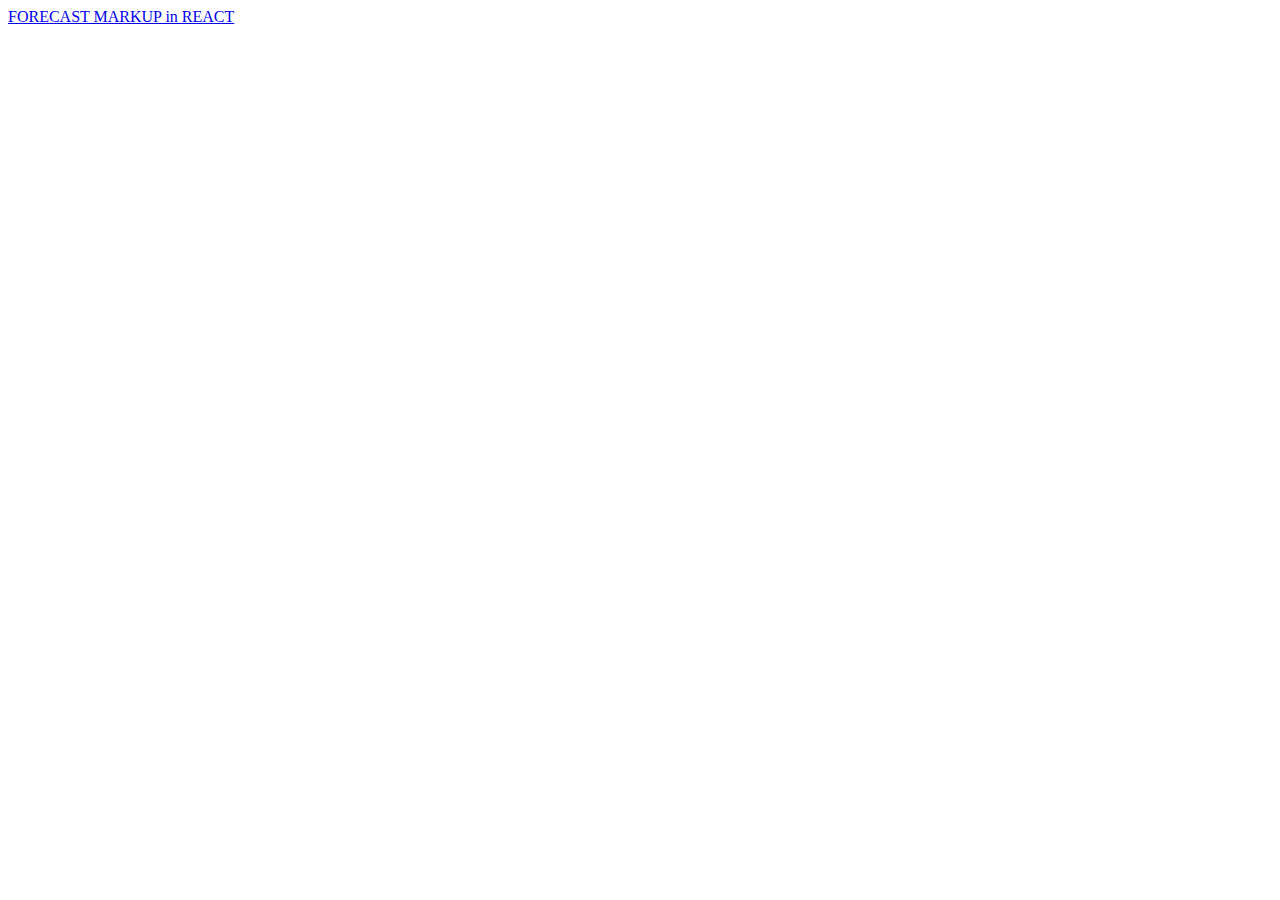
==== index.html @ b9ab19be "added index" ====
<!DOCTYPE html>
<html lang="en">

<head>
    <meta charset="UTF-8">
    <meta name="viewport" content="width=device-width, initial-scale=1.0">
    <link rel="preconnect" href="https://fonts.googleapis.com">
    <link rel="preconnect" href="https://fonts.gstatic.com" crossorigin>
    <link
        href="https://fonts.googleapis.com/css2?family=Lato:wght@400;700&family=Red+Hat+Display:wght@400;500;600&display=swap"
        rel="stylesheet">
    <title>JS HW</title>

    <link href="https://cdn.jsdelivr.net/npm/bootstrap@5.3.1/dist/css/bootstrap.min.css" rel="stylesheet"
        integrity="sha384-4bw+/aepP/YC94hEpVNVgiZdgIC5+VKNBQNGCHeKRQN+PtmoHDEXuppvnDJzQIu9" crossorigin="anonymous">

    <link rel="stylesheet" href="../HW-REACT-BEETROOT/Weather-HW-01/styles/style.min.css">
</head>

<body>
    <div class="display-9 fw-bold container"><a href="./Weather-HW-01/index.html">FORECAST MARKUP in REACT</a>
    </div>

</body>

</html>
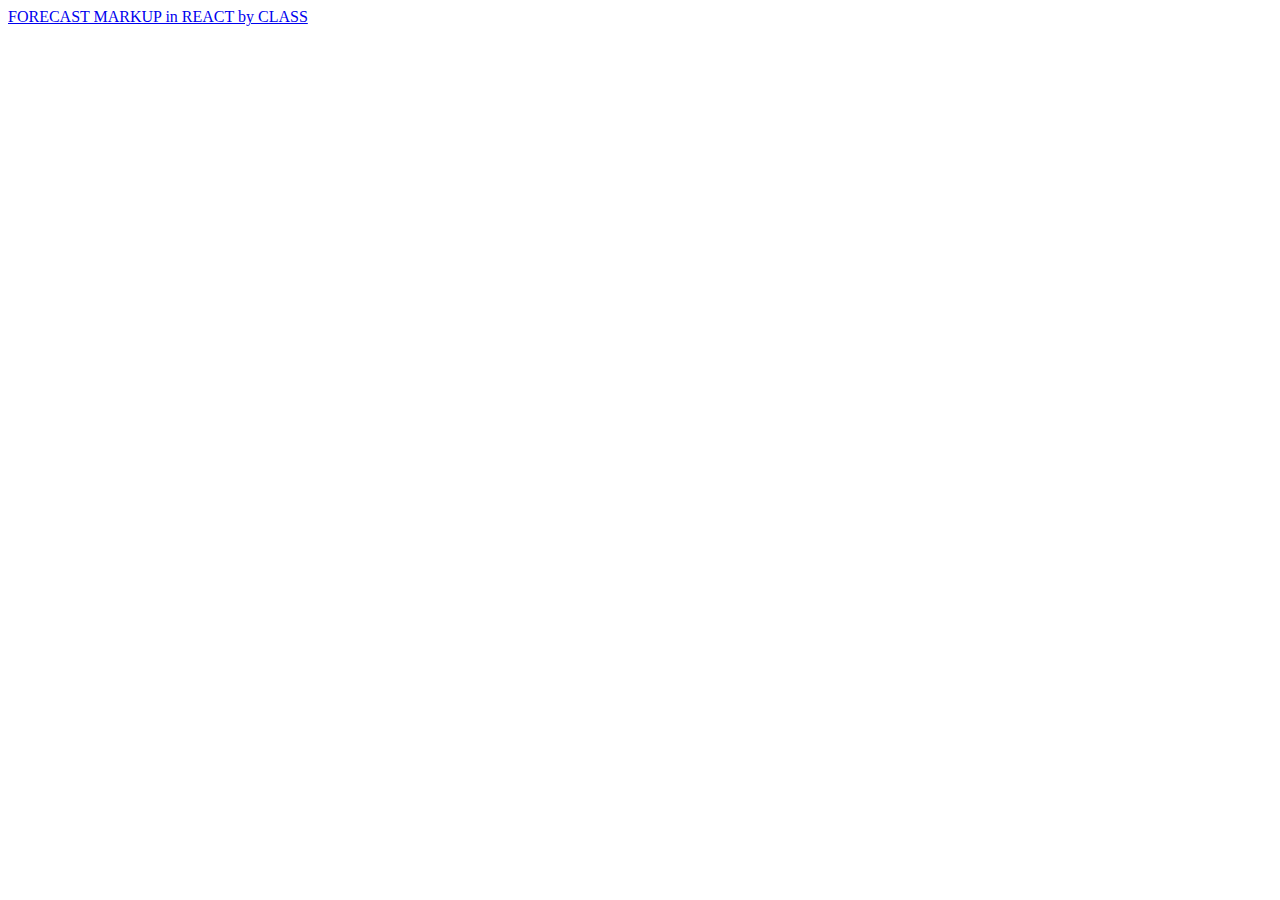
==== commit 52da2688: "cheked title" ====
--- a/index.html
+++ b/index.html
@@ -18,7 +18,7 @@
 </head>
 
 <body>
-    <div class="display-9 fw-bold container"><a href="./Weather-HW-01/index.html">FORECAST MARKUP in REACT</a>
+    <div class="display-9 fw-bold container"><a href="./Weather-HW-01/index.html">FORECAST MARKUP in REACT by CLASS</a>
     </div>
 
 </body>
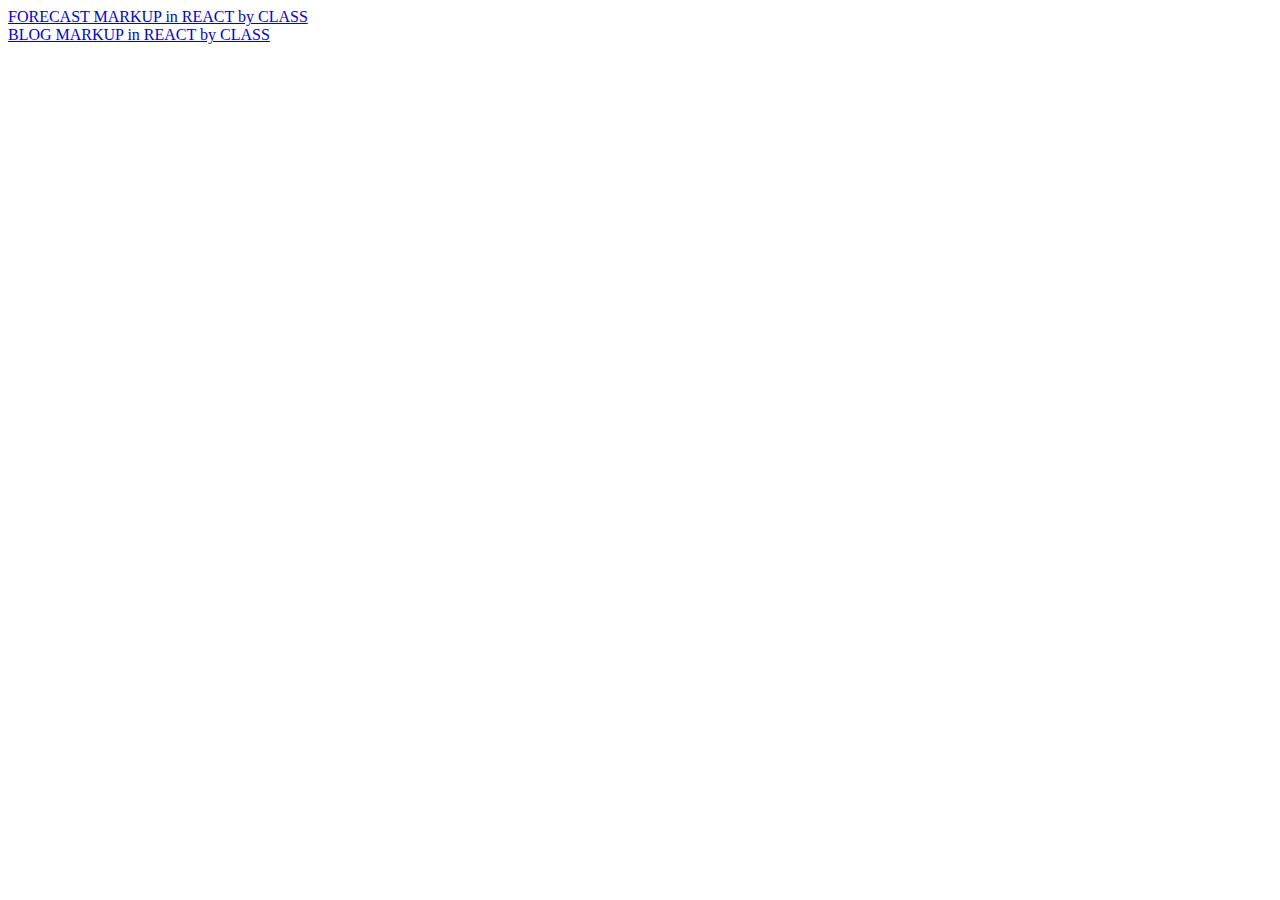
==== commit 7199cf57: "blog markup added" ====
--- a/index.html
+++ b/index.html
@@ -14,13 +14,13 @@
     <link href="https://cdn.jsdelivr.net/npm/bootstrap@5.3.1/dist/css/bootstrap.min.css" rel="stylesheet"
         integrity="sha384-4bw+/aepP/YC94hEpVNVgiZdgIC5+VKNBQNGCHeKRQN+PtmoHDEXuppvnDJzQIu9" crossorigin="anonymous">
 
-    <link rel="stylesheet" href="../HW-REACT-BEETROOT/Weather-HW-01/styles/style.min.css">
 </head>
 
 <body>
     <div class="display-9 fw-bold container"><a href="./Weather-HW-01/index.html">FORECAST MARKUP in REACT by CLASS</a>
     </div>
-
+    <div class="display-9 fw-bold container"><a href="./Blog-HW-01/index.html">BLOG MARKUP in REACT by CLASS</a>
+    </div>
 </body>
 
 </html>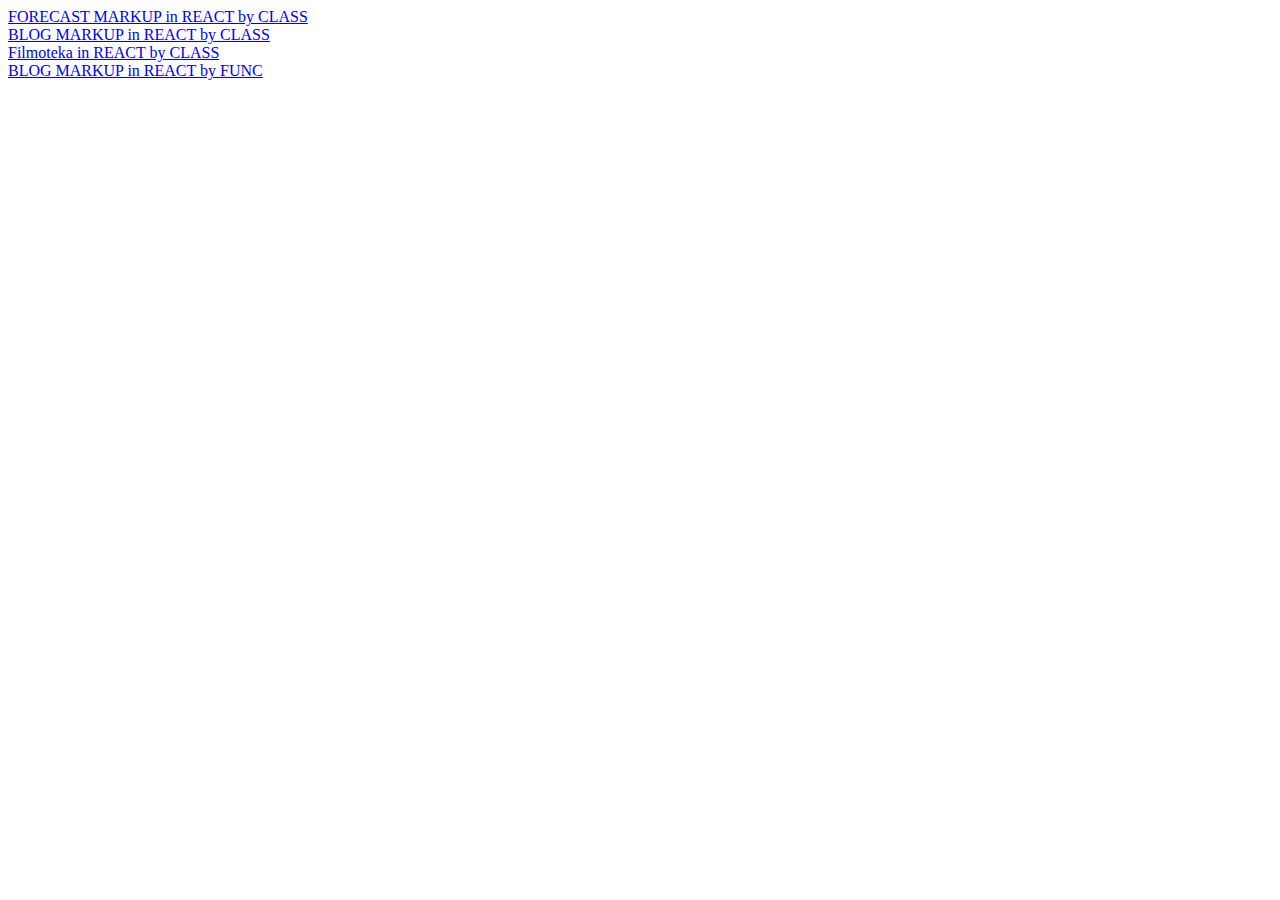
==== commit 5d5c8228: "added blog by function" ====
--- a/index.html
+++ b/index.html
@@ -21,6 +21,12 @@
     </div>
     <div class="display-9 fw-bold container"><a href="./Blog-HW-01/index.html">BLOG MARKUP in REACT by CLASS</a>
     </div>
+    <div class="display-9 fw-bold container"><a href="./Filmoteka-react/index.html">Filmoteka in REACT by CLASS</a>
+    </div>
+    <!-- <div class="display-9 fw-bold container"><a href="./Weather-HW-01/index.html">FORECAST MARKUP in REACT by FUNC</a>
+    </div> -->
+    <div class="display-9 fw-bold container"><a href="./Blog-HW-02/index.html">BLOG MARKUP in REACT by FUNC</a>
+    </div>
 </body>
 
 </html>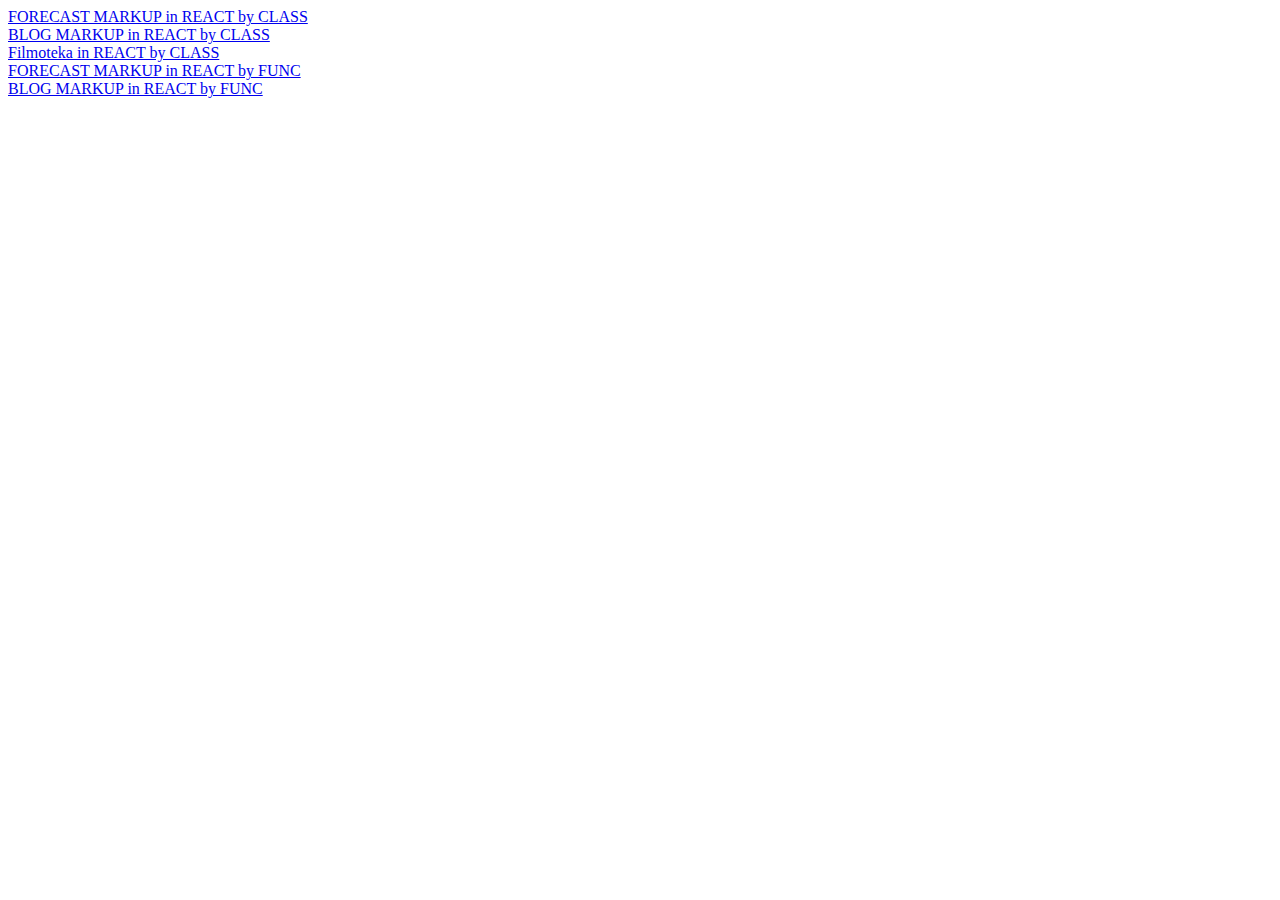
==== commit 4bd85160: "added forecast in func" ====
--- a/index.html
+++ b/index.html
@@ -23,8 +23,8 @@
     </div>
     <div class="display-9 fw-bold container"><a href="./Filmoteka-react/index.html">Filmoteka in REACT by CLASS</a>
     </div>
-    <!-- <div class="display-9 fw-bold container"><a href="./Weather-HW-01/index.html">FORECAST MARKUP in REACT by FUNC</a>
-    </div> -->
+    <div class="display-9 fw-bold container"><a href="./Weather-HW-02/index.html">FORECAST MARKUP in REACT by FUNC</a>
+    </div>
     <div class="display-9 fw-bold container"><a href="./Blog-HW-02/index.html">BLOG MARKUP in REACT by FUNC</a>
     </div>
 </body>
